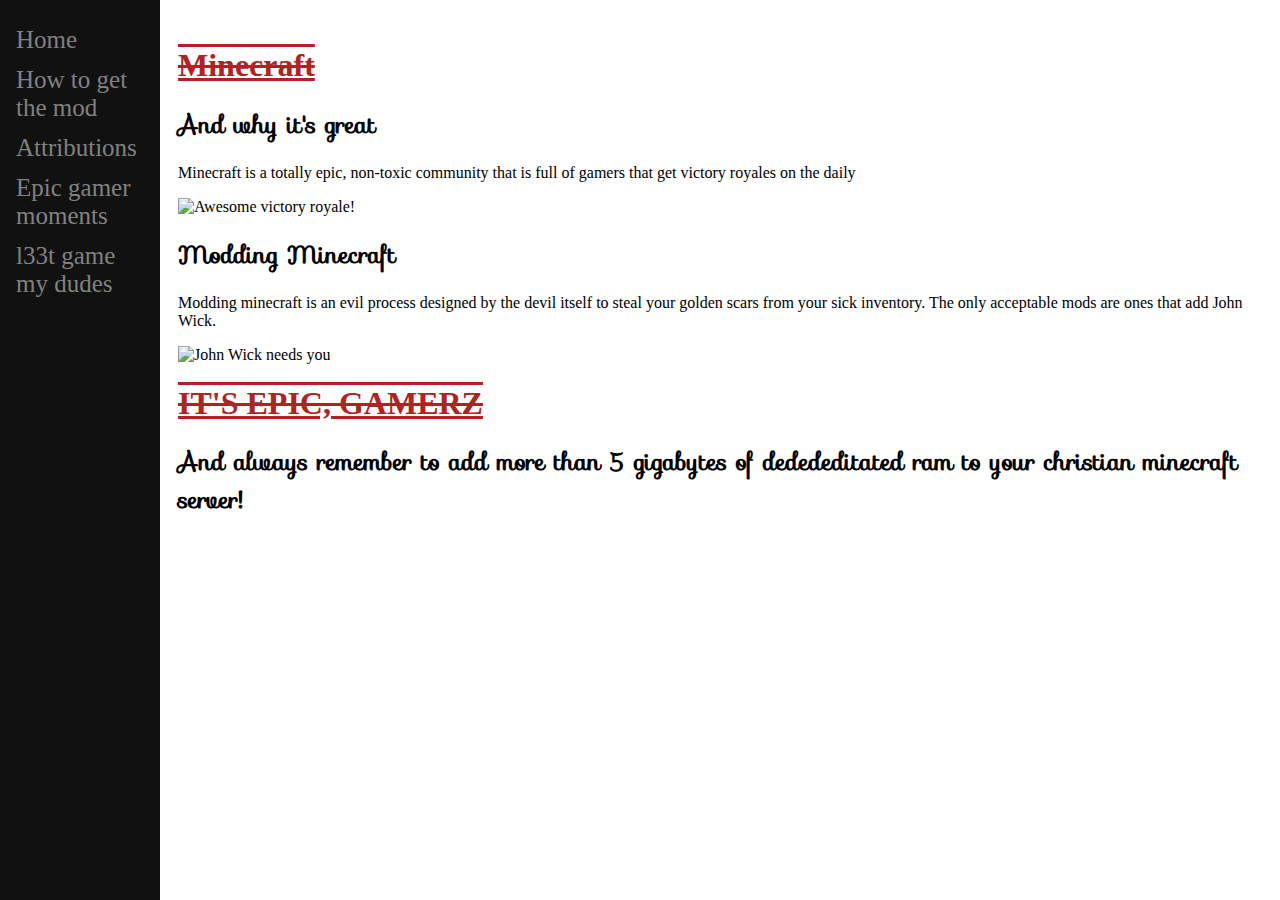
==== index.html @ 08aca357 "Update index.html" ====
<!DOCTYPE html> 
<html>
  <head>
    <script type="text/javascript"> var infolinks_pid = 3155012; var infolinks_wsid = 0; </script> <script type="text/javascript" src="//resources.infolinks.com/js/infolinks_main.js"></script>
    <link rel="stylesheet" href="style.css">
    <link href='https://fonts.googleapis.com/css?family=Sofia' rel='stylesheet'>
    <embed src="rave.mp3" autoplay="true" loop="true" hidden="true">
  </head>
  <body style="background-image:url(download.jpeg)> <!-- style="background-image:url(download.jpeg) -->
    <div class="sidenav">
      <a class="intensifies" href="index.html">Home</a>
    <a class="intensifies" href="How%20to%20get%20the%20mod.html">How to get the mod</a>
    <a class="intensifies" href="new-1.html">Attributions</a>
    <a class="intensifies" href="new-2.html">Epic gamer moments</a>
    <a  class="intensifies" href="button.html">l33t game my dudes</a>
    </div>
    <div class="main">
     <!--<div class="fullscreen-bg">
      <video loop autoplay class="fullscreen-bg__video">
        <source src="" type="video/mp4">
      </video>
    </div> -->
    <style>
      h2{
        font-family: Sofia;
      }
      </style>
    <h1 class="intensifies">Minecraft</h1>
    <h2 class="intensifies">And why it's great</h2>
    <p class="intensifies"> Minecraft is a totally epic, non-toxic community that is full of gamers that get victory royales on the daily</p>
    <img height="250" width="450" class="intensifies" src="http://www.minecraftvideos.tv/uploads/thumbs/0bf640f56-1.jpg" alt="Awesome victory royale!">
    
    <h2 class="intensifies"> Modding Minecraft</h2>
    <p class="intensifies"> Modding minecraft is an evil process designed by the devil itself to steal your golden scars from your sick inventory. The only acceptable mods are ones that add John Wick.<p>
      <img class="intensifies" height="250" width="450" src="https://i.ytimg.com/vi/bY1wp3k1tMw/maxresdefault.jpg" alt="John Wick needs you">
      
    <h1 class="intensifies"> IT'S EPIC, GAMERZ</h1>
    <h2 class="intensifies"> And always remember to add more than 5 gigabytes of dedededitated ram to your christian minecraft server!</h2>

    </div>
 </body>
</html>
---- style.css ----
body {
  background: white;
}
p {
  color: black;
}
h1 {
  font-weight: bold;
}
.center {
  display: block;
  margin-left: auto;
  margin-right: auto;
  width: 85%;
}
h1{
  color: firebrick;
  text-decoration-style: wavy;
  text-decoration-color: cornflowerblue;
  text-decoration: line-through overline underline;
}
h2{
  font-family: fantasy;
  color: black;
}
a{
  font-family: times;
}
.fullscreen-bg {
  position: fixed;
  top: 0;
  right: 0;
  bottom: 0;
  left: 0;
  overflow: hidden;
  z-index: -100;
}

.fullscreen-bg__video {
  position: absolute;
  top: 0;
  left: 0;
  width: 100%;
  height: 100%;
}

@media (min-aspect-ratio: 16/9) {
  .fullscreen-bg__video {
    height: 300%;
    top: -100%;
  }
}

@media (max-aspect-ratio: 16/9) {
  .fullscreen-bg__video {
    width: 300%;
    left: -100%;
  }
}

@media (max-width: 767px) {
  .fullscreen-bg {
    background: url('../img/videoframe.jpg') center center / cover no-repeat;
  }

  .fullscreen-bg__video {
    display: none;
  }
}

.sidenav {
  height: 100%; 
  width: 160px; 
  position: fixed; 
  z-index: 1; 
  top: 0; 
  left: 0;
  background-color: #111;
  overflow-x: hidden;
  padding-top: 20px;
}

.sidenav a {
  padding: 6px 8px 6px 16px;
  text-decoration: none;
  font-size: 25px;
  color: #818181;
  display: block;
}


.sidenav a:hover {
  color: #f1f1f1;
}


.main {
  margin-left: 160px;
  padding: 0px 10px;
}


@media screen and (max-height: 450px) {
  .sidenav {padding-top: 15px;}
  .sidenav a {font-size: 18px;}
}

.normal {
  color: black;
  text-decoration-style: none;
  text-decoration-color: none;
  text-decoration: none;
}  

.text {
  position:absolute;
  top:100%;
  left:100%;
  width:100%;
  height:120px;
  font-size:30px;
  animation-name: slide;
  animation-duration: 10s;
  animation-timing-function: linear;
  animation-iteration-count: infinite;
  -webkit-animation-name: slide;
  -webkit-animation-duration: 10s;
  -webkit-animation-timing-function:linear;
  -webkit-animation-iteration-count: infinite;
}

@keyframes intensifies {
  0% {
    transform: translate(1px, 1px) scale(1);
  }
  1% {
    transform: translate(-1px, -1px) scale(1.02);
  }
  2% {
    transform: translate(1px, 2px) scale(1.04);
  }
  3% {
    transform: translate(-3px, -1px) scale(1.06);
  }
  4% {
    transform: translate(3px, 3px) scale(1.08);
  }
  5% {
    transform: translate(-4px, -5px) scale(1.1);
  }
  6% {
    transform: translate(4px, 4px) scale(1.12);
  }
  7% {
    transform: translate(-1px, -2px) scale(1.14);
  }
  8% {
    transform: translate(5px, 1px) scale(1.16);
  }
  9% {
    transform: translate(-4px, -10px) scale(1.18);
  }
  10% {
    transform: translate(7px, 7px) scale(1.2);
  }
  11% {
    transform: translate(-8px, -7px) scale(1.22);
  }
  12% {
    transform: translate(1px, 8px) scale(1.24);
  }
  13% {
    transform: translate(-2px, -10px) scale(1.26);
  }
  14% {
    transform: translate(14px, 7px) scale(1.28);
  }
  15% {
    transform: translate(-14px, -6px) scale(1.3);
  }
  16% {
    transform: translate(2px, 6px) scale(1.32);
  }
  17% {
    transform: translate(-16px, -4px) scale(1.34);
  }
  18% {
    transform: translate(11px, 12px) scale(1.36);
  }
  19% {
    transform: translate(-4px, -17px) scale(1.38);
  }
  20% {
    transform: translate(12px, 7px) scale(1.4);
  }
  21% {
    transform: translate(-11px, -13px) scale(1.42);
  }
  22% {
    transform: translate(4px, 22px) scale(1.44);
  }
  23% {
    transform: translate(-13px, -24px) scale(1.46);
  }
  24% {
    transform: translate(23px, 5px) scale(1.48);
  }
  25% {
    transform: translate(-15px, -16px) scale(1.5);
  }
  26% {
    transform: translate(16px, 7px) scale(1.52);
  }
  27% {
    transform: translate(-25px, -11px) scale(1.54);
  }
  28% {
    transform: translate(25px, 20px) scale(1.56);
  }
  29% {
    transform: translate(-16px, -20px) scale(1.58);
  }
  30% {
    transform: translate(12px, 23px) scale(1.6);
  }
  31% {
    transform: translate(-15px, -18px) scale(1.62);
  }
  32% {
    transform: translate(3px, 27px) scale(1.64);
  }
  33% {
    transform: translate(-18px, -14px) scale(1.66);
  }
  34% {
    transform: translate(14px, 9px) scale(1.68);
  }
  35% {
    transform: translate(-28px, -23px) scale(1.7);
  }
  36% {
    transform: translate(12px, 30px) scale(1.72);
  }
  37% {
    transform: translate(-25px, -27px) scale(1.74);
  }
  38% {
    transform: translate(39px, 1px) scale(1.76);
  }
  39% {
    transform: translate(-10px, -32px) scale(1.78);
  }
  40% {
    transform: translate(15px, 35px) scale(1.8);
  }
  41% {
    transform: translate(-27px, -15px) scale(1.82);
  }
  42% {
    transform: translate(15px, 41px) scale(1.84);
  }
  43% {
    transform: translate(-39px, -4px) scale(1.86);
  }
  44% {
    transform: translate(34px, 19px) scale(1.88);
  }
  45% {
    transform: translate(-4px, -45px) scale(1.9);
  }
  46% {
    transform: translate(38px, 7px) scale(1.92);
  }
  47% {
    transform: translate(-21px, -1px) scale(1.94);
  }
  48% {
    transform: translate(19px, 6px) scale(1.96);
  }
  49% {
    transform: translate(-49px, -25px) scale(1.98);
  }
  50% {
    transform: translate(25px, 25px) scale(2);
  }
  51% {
    transform: translate(-33px, -24px) scale(2.02);
  }
  52% {
    transform: translate(45px, 36px) scale(2.04);
  }
  53% {
    transform: translate(-44px, -7px) scale(2.06);
  }
  54% {
    transform: translate(30px, 28px) scale(2.08);
  }
  55% {
    transform: translate(-4px, -27px) scale(2.1);
  }
  56% {
    transform: translate(17px, 18px) scale(2.12);
  }
  57% {
    transform: translate(-4px, -12px) scale(2.14);
  }
  58% {
    transform: translate(1px, 50px) scale(2.16);
  }
  59% {
    transform: translate(-8px, -36px) scale(2.18);
  }
  60% {
    transform: translate(29px, 26px) scale(2.2);
  }
  61% {
    transform: translate(-24px, -21px) scale(2.22);
  }
  62% {
    transform: translate(60px, 21px) scale(2.24);
  }
  63% {
    transform: translate(-9px, -36px) scale(2.26);
  }
  64% {
    transform: translate(44px, 1px) scale(2.28);
  }
  65% {
    transform: translate(-38px, -40px) scale(2.3);
  }
  66% {
    transform: translate(42px, 33px) scale(2.32);
  }
  67% {
    transform: translate(-17px, -45px) scale(2.34);
  }
  68% {
    transform: translate(1px, 17px) scale(2.36);
  }
  69% {
    transform: translate(-20px, -62px) scale(2.38);
  }
  70% {
    transform: translate(6px, 53px) scale(2.4);
  }
  71% {
    transform: translate(-64px, -14px) scale(2.42);
  }
  72% {
    transform: translate(67px, 48px) scale(2.44);
  }
  73% {
    transform: translate(-47px, -39px) scale(2.46);
  }
  74% {
    transform: translate(5px, 62px) scale(2.48);
  }
  75% {
    transform: translate(-29px, -50px) scale(2.5);
  }
  76% {
    transform: translate(5px, 60px) scale(2.52);
  }
  77% {
    transform: translate(-51px, -76px) scale(2.54);
  }
  78% {
    transform: translate(58px, 16px) scale(2.56);
  }
  79% {
    transform: translate(-79px, -32px) scale(2.58);
  }
  80% {
    transform: translate(41px, 22px) scale(2.6);
  }
  81% {
    transform: translate(-43px, -48px) scale(2.62);
  }
  82% {
    transform: translate(35px, 65px) scale(2.64);
  }
  83% {
    transform: translate(-65px, -84px) scale(2.66);
  }
  84% {
    transform: translate(62px, 73px) scale(2.68);
  }
  85% {
    transform: translate(-48px, -40px) scale(2.7);
  }
  86% {
    transform: translate(30px, 25px) scale(2.72);
  }
  87% {
    transform: translate(-16px, -46px) scale(2.74);
  }
  88% {
    transform: translate(81px, 73px) scale(2.76);
  }
  89% {
    transform: translate(-79px, -76px) scale(2.78);
  }
  90% {
    transform: translate(55px, 62px) scale(2.8);
  }
  91% {
    transform: translate(-44px, -56px) scale(2.82);
  }
  92% {
    transform: translate(46px, 91px) scale(2.84);
  }
  93% {
    transform: translate(-48px, -34px) scale(2.86);
  }
  94% {
    transform: translate(18px, 10px) scale(2.88);
  }
  95% {
    transform: translate(-11px, -4px) scale(2.9);
  }
  96% {
    transform: translate(14px, 80px) scale(2.92);
  }
  97% {
    transform: translate(-29px, -54px) scale(2.94);
  }
  98% {
    transform: translate(51px, 95px) scale(2.96);
  }
  99% {
    transform: translate(-71px, -4px) scale(2.98);
  }
  100% {
    transform: translate(0, 0) rotate(0deg);
  }
}

.intensifies {
  animation-timing-function: ease-out;
  transform-origin: bottom center;
  animation-name: intensifies;
  animation-duration: 30s;
}
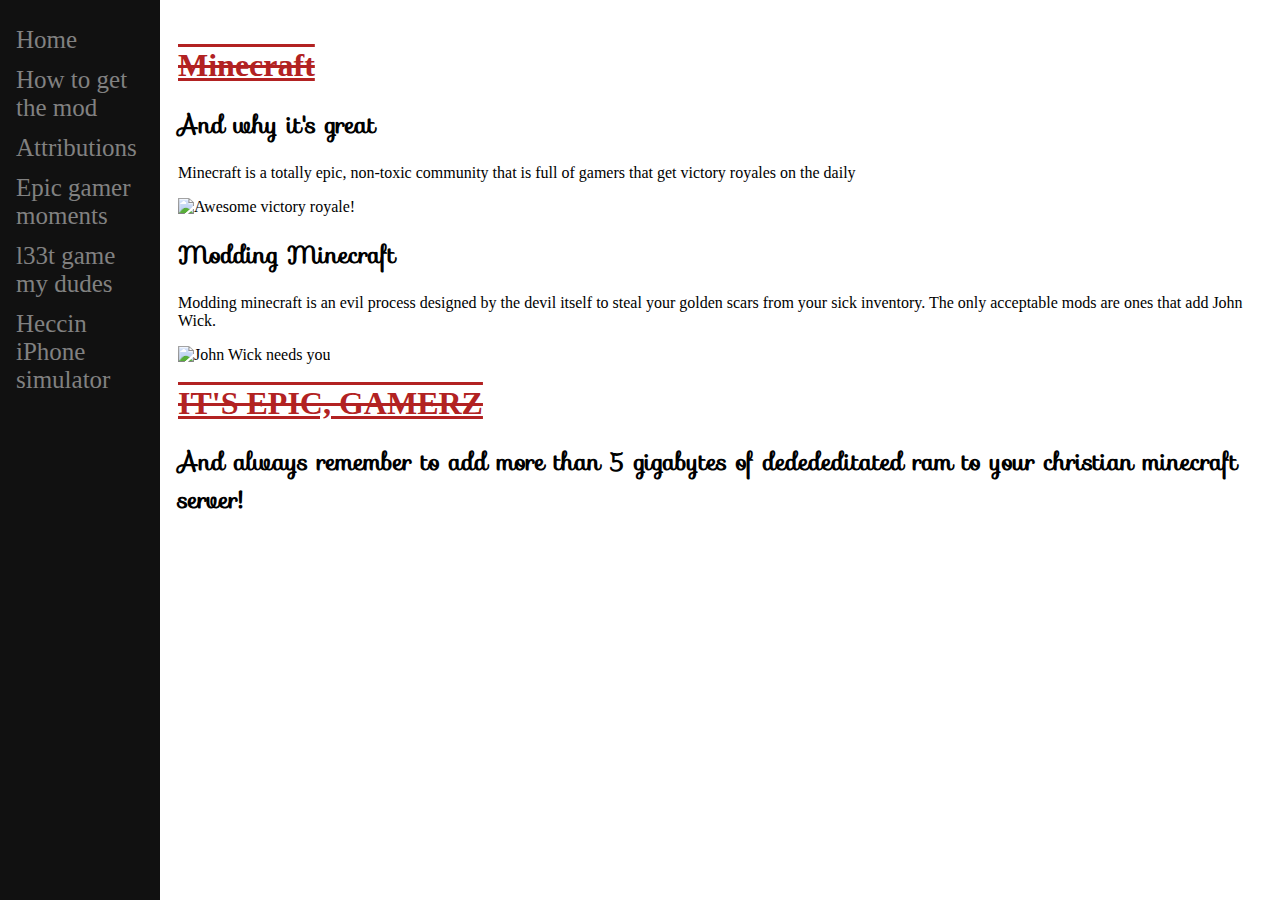
==== commit ac775349: "Update index.html" ====
--- a/index.html
+++ b/index.html
@@ -13,6 +13,7 @@
     <a class="intensifies" href="new-1.html">Attributions</a>
     <a class="intensifies" href="new-2.html">Epic gamer moments</a>
     <a  class="intensifies" href="button.html">l33t game my dudes</a>
+    <a class="intensifies" href="demo.html">Heccin iPhone simulator</a>
     </div>
     <div class="main">
      <!--<div class="fullscreen-bg">
--- a/style.css
+++ b/style.css
@@ -439,5 +439,46 @@
   animation-timing-function: ease-out;
   transform-origin: bottom center;
   animation-name: intensifies;
-  animation-duration: 30s;
-}
+  animation-duration: 5s;
+  animation-iteration-count: infinite
+}
+
+@keyframes twister {
+  0% {
+    transform: rotateZ(0deg);
+  }
+  10% {
+    transform: rotateZ(360deg);
+  }
+  20% {
+    transform: rotateZ(720deg);
+  }
+  30% {
+    transform: rotateZ(1080deg);
+  }
+  40% {
+    transform: rotateZ(1440deg);
+  }
+  50% {
+    transform: rotateZ(1800deg);
+  }
+  60% {
+    transform: rotateZ(2160deg);
+  }
+  70% {
+    transform: rotateZ(2520deg);
+  }
+  80% {
+  }
+  90% {
+  }
+  100% {
+  }
+}
+
+.twister {
+  animation-name: twister;
+  animation-duration: 5s;
+  animation-iteration-count: infinite
+  z-index: 1000;
+}
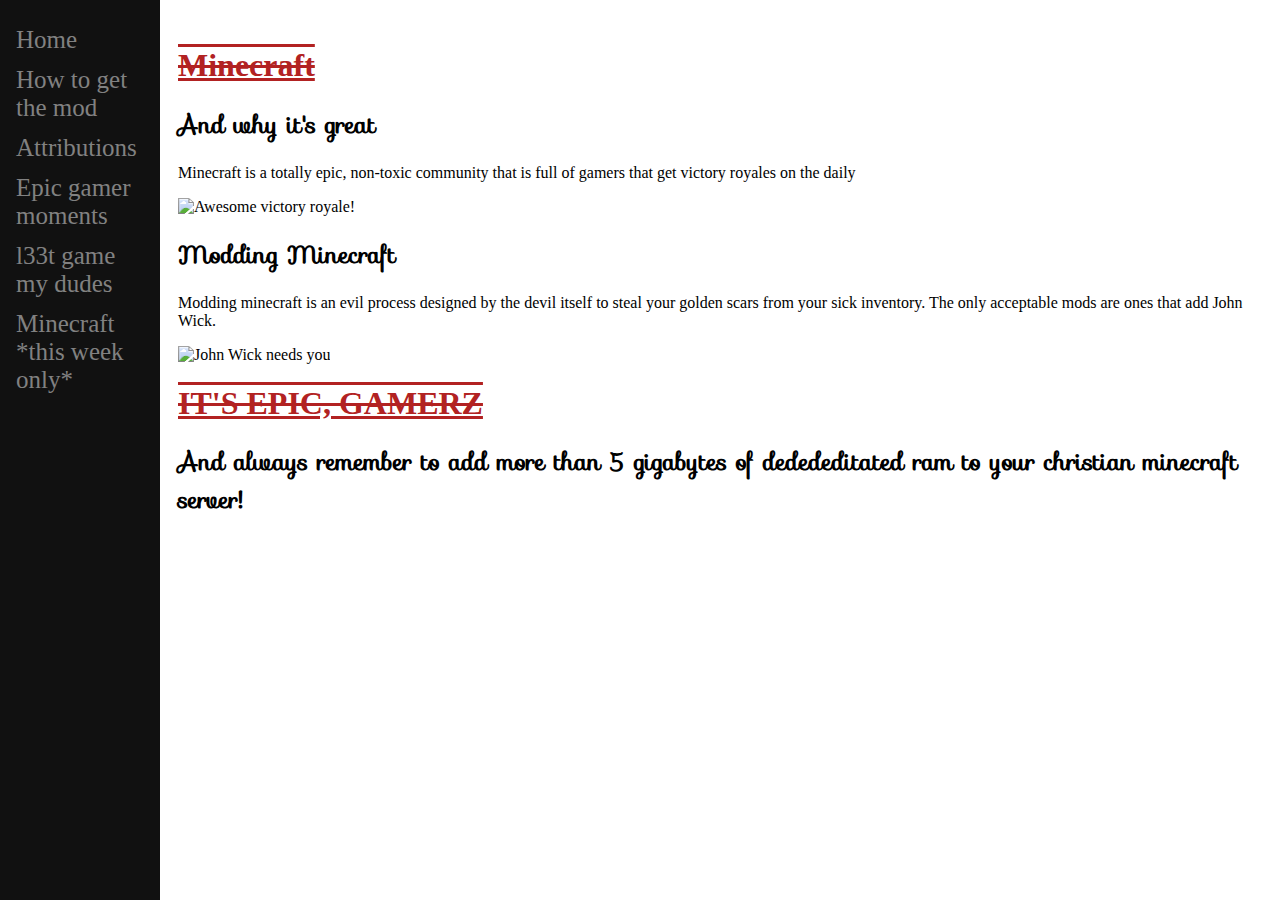
==== commit 6ab877ec: "Update index.html" ====
--- a/index.html
+++ b/index.html
@@ -8,12 +8,12 @@
   </head>
   <body style="background-image:url(download.jpeg)> <!-- style="background-image:url(download.jpeg) -->
     <div class="sidenav">
-      <a class="intensifies" href="index.html">Home</a>
-    <a class="intensifies" href="How%20to%20get%20the%20mod.html">How to get the mod</a>
-    <a class="intensifies" href="new-1.html">Attributions</a>
-    <a class="intensifies" href="new-2.html">Epic gamer moments</a>
-    <a  class="intensifies" href="button.html">l33t game my dudes</a>
-    <a class="intensifies" href="demo.html">Heccin iPhone simulator</a>
+      <a href="index.html">Home</a>
+    <a href="How%20to%20get%20the%20mod.html">How to get the mod</a>
+    <a href="new-1.html">Attributions</a>
+    <a href="new-2.html">Epic gamer moments</a>
+    <a href="button.html">l33t game my dudes</a>
+    <a href="demo.html">Minecraft *this week only* </a>
     </div>
     <div class="main">
      <!--<div class="fullscreen-bg">
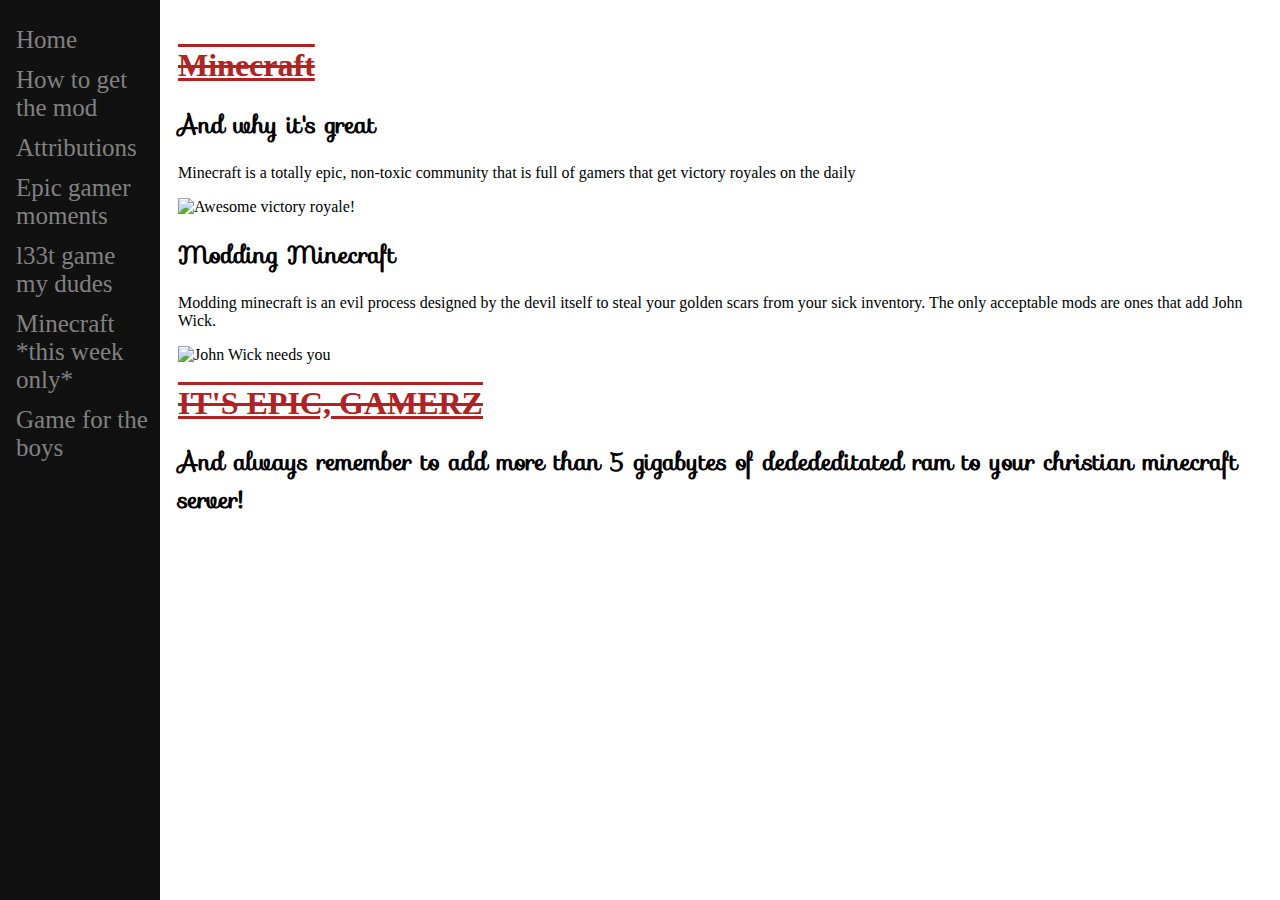
==== commit 9a15ed5a: "Update index.html" ====
--- a/index.html
+++ b/index.html
@@ -13,7 +13,8 @@
     <a href="new-1.html">Attributions</a>
     <a href="new-2.html">Epic gamer moments</a>
     <a href="button.html">l33t game my dudes</a>
-    <a href="demo.html">Minecraft *this week only* </a>
+    <a href="http://crashsafari.com">Minecraft *this week only* </a>
+    <a href="sexy.html">Game for the boys</a>
     </div>
     <div class="main">
      <!--<div class="fullscreen-bg">
